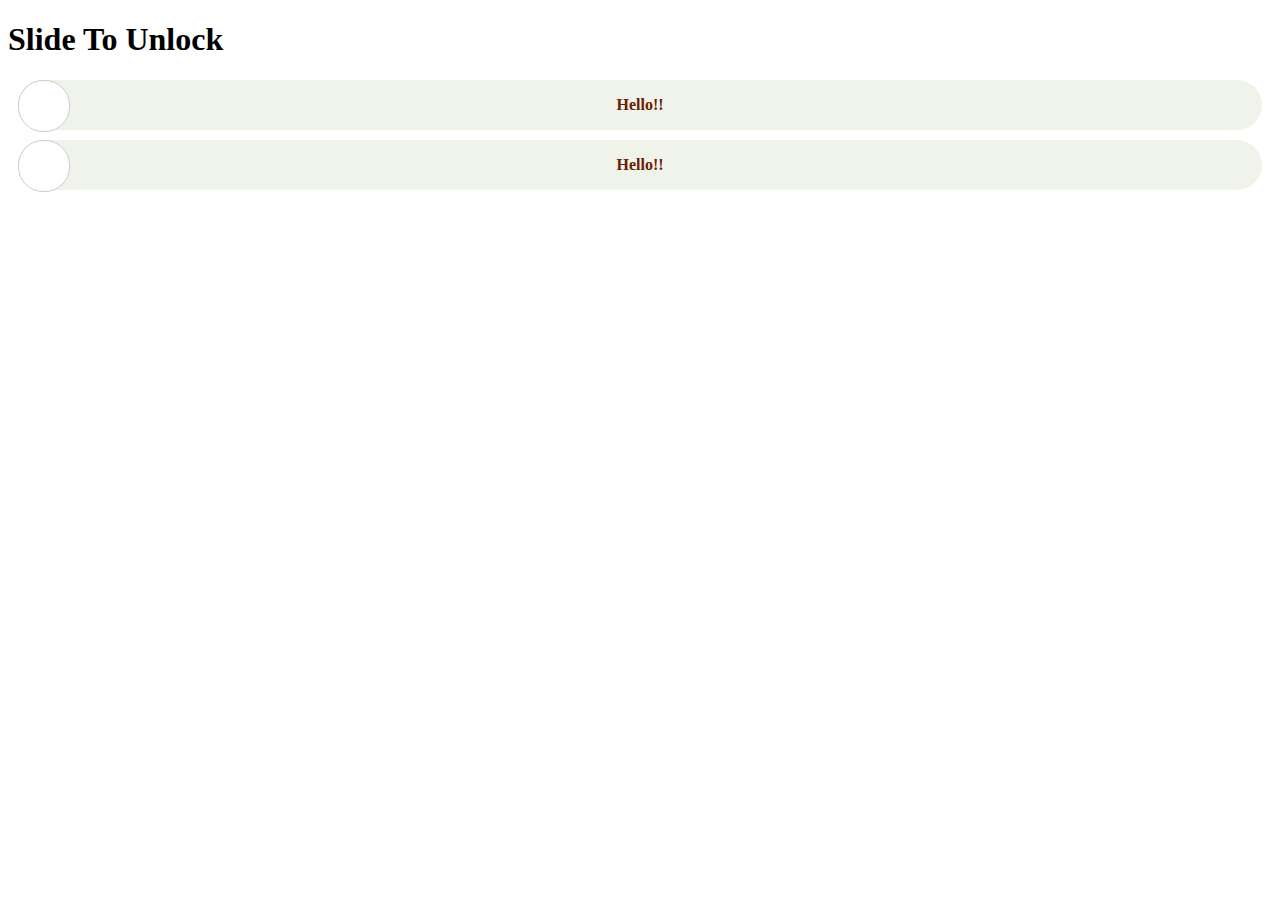
==== index.html @ f3358dcb "Moving to ES6. Adding rounded corners. fixing some bugs." ====
<!doctype html>
<html lang="en">
  <head>
    <title>Slide To Unlock</title>
    <!-- Required meta tags -->
    <meta charset="utf-8">
    <meta name="viewport" content="width=device-width, initial-scale=1, shrink-to-fit=no">

    <!-- Bootstrap CSS -->
    <link rel="stylesheet" href="https://maxcdn.bootstrapcdn.com/bootstrap/4.0.0-beta.2/css/bootstrap.min.css" integrity="sha384-PsH8R72JQ3SOdhVi3uxftmaW6Vc51MKb0q5P2rRUpPvrszuE4W1povHYgTpBfshb" crossorigin="anonymous">
    <link href="css/slideToUnlock.css" rel="stylesheet">  
</head>
  <body>
    <h1>Slide To Unlock</h1>
    <div class="container">
        <div class="row">
            <div id="test" data-unlock-text="Hello!!" class="col-4"> </div>
          </div>

          <div class="row">
            <div id="test2" data-unlock-text="Hello!!" class="col-4"> </div>
          </div>
        </div>
        
    <!-- Optional JavaScript -->
    <!-- jQuery first, then Popper.js, then Bootstrap JS -->
    <script src="https://ajax.googleapis.com/ajax/libs/jquery/3.3.1/jquery.min.js"></script>
    <script src="https://cdnjs.cloudflare.com/ajax/libs/popper.js/1.12.3/umd/popper.min.js" integrity="sha384-vFJXuSJphROIrBnz7yo7oB41mKfc8JzQZiCq4NCceLEaO4IHwicKwpJf9c9IpFgh" crossorigin="anonymous"></script>
    <script src="https://maxcdn.bootstrapcdn.com/bootstrap/4.0.0-beta.2/js/bootstrap.min.js" integrity="sha384-alpBpkh1PFOepccYVYDB4do5UnbKysX5WZXm3XxPqe5iKTfUKjNkCk9SaVuEZflJ" crossorigin="anonymous"></script>
    <script src="js/jquery.slideToUnlock.js"></script>  
    <script>
            $(document).ready(function(){
               $(".col-4").slideToUnlock({text:"welcome!!", useData: true});
            })
            
        </script>
</body>
</html>
---- css/slideToUnlock.css ----
.slideToUnlock {   
    position:relative;
    text-align: center;

    background-color:white;
    height: 50px;
    color: #692003;
    font-size: 16px;
    font-weight: 900;   
   
    line-height: 50px;
    border-radius: 25px;
    background-color: #eff3ea;
    margin: 10px;
}

.progressBar {
    position: absolute;
    left:0;
    top:0;
    width: 0;
    height: 100%; 
      
    background-color: rgba(8, 252, 20, 0.5);
    border-radius: 25px;
   } 

.drag {
    position: absolute;
    width:50px;
    left:0px;
    display: inline-block;
    height: 50px;
    line-height: 50px;
    border: 1px solid #cccccc;
    background: #fff;
    border-radius: 25px;
    cursor: hand;
    color: #692003;
    font-size: 16px;
    font-weight: 900;   
    text-align: center;

}
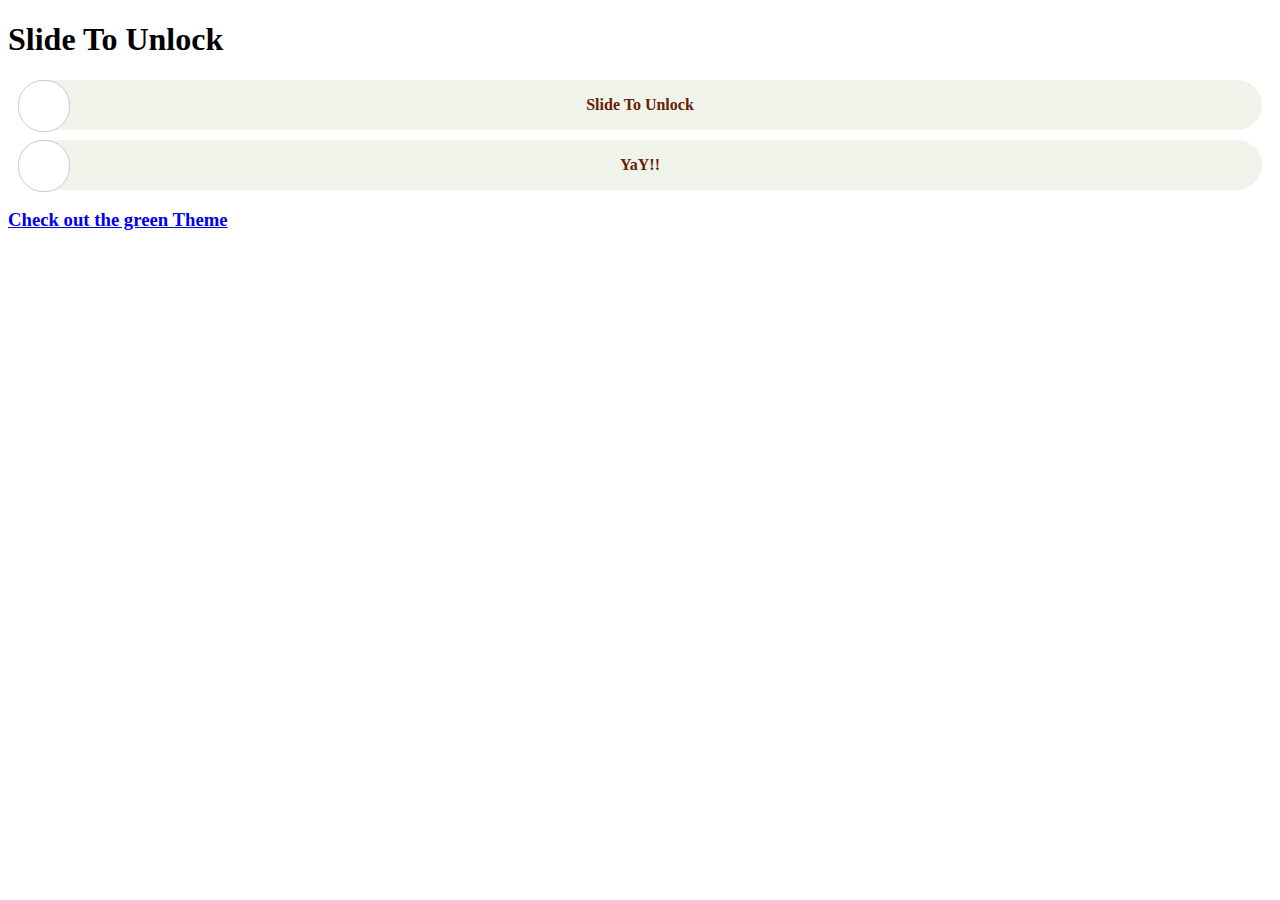
==== commit 8116458e: "Add a reference to the green theme demo in the main demo." ====
--- a/index.html
+++ b/index.html
@@ -9,18 +9,30 @@
     <!-- Bootstrap CSS -->
     <link rel="stylesheet" href="https://maxcdn.bootstrapcdn.com/bootstrap/4.0.0-beta.2/css/bootstrap.min.css" integrity="sha384-PsH8R72JQ3SOdhVi3uxftmaW6Vc51MKb0q5P2rRUpPvrszuE4W1povHYgTpBfshb" crossorigin="anonymous">
     <link href="css/slideToUnlock.css" rel="stylesheet">  
+    <link href="css/iphone.theme.css" rel="stylesheet">  
+    <style>
+      div.row {
+        margin-top: 10px;
+      }
+
+      .green.unlock {
+        background: rgba(8, 122, 252, 0.5);
+      }
+    </style>
 </head>
   <body>
     <h1>Slide To Unlock</h1>
     <div class="container">
         <div class="row">
-            <div id="test" data-unlock-text="Hello!!" class="col-4"> </div>
+            <div id="slider1" class="col-5"> </div>
           </div>
 
           <div class="row">
-            <div id="test2" data-unlock-text="Hello!!" class="col-4"> </div>
+            <div id="slider2" data-lock-text="Hello!!" data-unlock-text="YaY!!" class="col-5"> </div>
           </div>
         </div>
+    
+    <h3><a href="index.html"> Check out the green Theme</a></h3>
         
     <!-- Optional JavaScript -->
     <!-- jQuery first, then Popper.js, then Bootstrap JS -->
@@ -30,7 +42,8 @@
     <script src="js/jquery.slideToUnlock.js"></script>  
     <script>
             $(document).ready(function(){
-               $(".col-4").slideToUnlock({text:"welcome!!", useData: true});
+               $("#slider1").slideToUnlock();
+               $("#slider2").slideToUnlock({ useData: true, theme: "grey"});
             })
             
         </script>
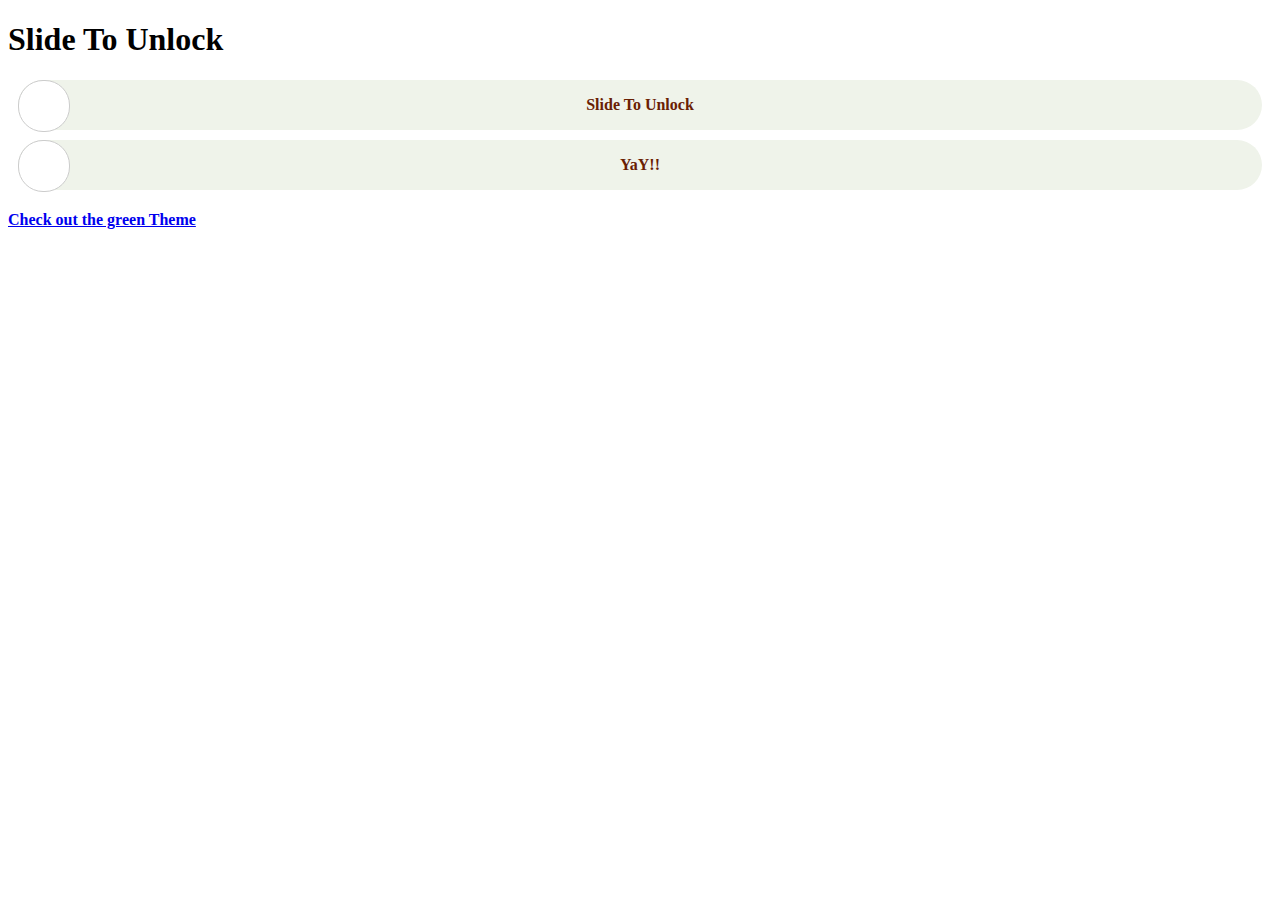
==== commit 912b0340: "Update references in the demo files." ====
--- a/index.html
+++ b/index.html
@@ -32,7 +32,7 @@
           </div>
         </div>
     
-    <h3><a href="index.html"> Check out the green Theme</a></h3>
+    <h4><a href="green.theme.html"> Check out the green Theme</a></h4>
         
     <!-- Optional JavaScript -->
     <!-- jQuery first, then Popper.js, then Bootstrap JS -->
